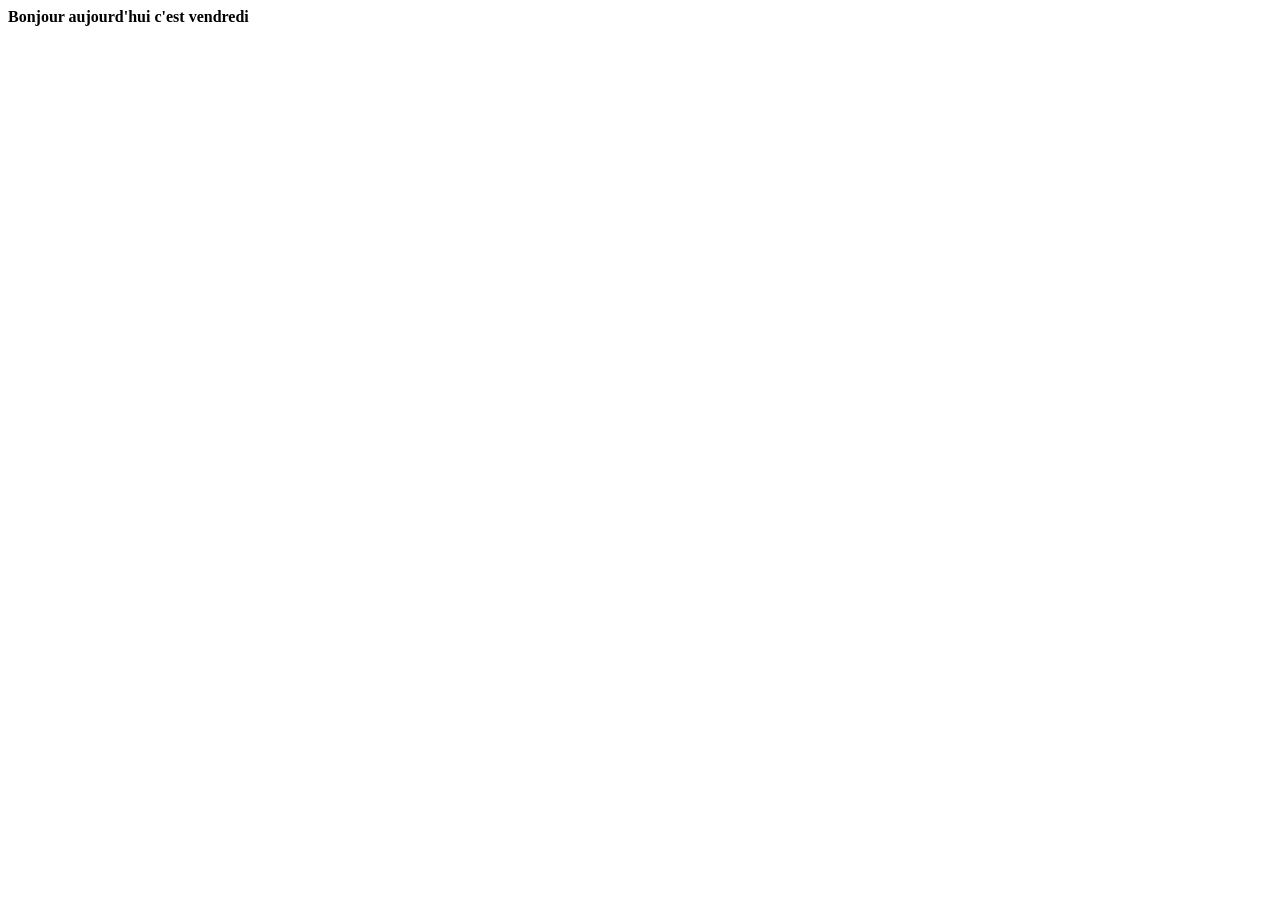
==== index.html @ 211306ec "premier commit" ====
<!DOCTYPE html>
<html lang="en">
<head>
    <meta charset="UTF-8">
    <meta name="viewport" content="width=device-width, initial-scale=1.0">
    <title>Kamilath</title>
</head>
<body>
 <strong>Bonjour aujourd'hui c'est vendredi</strong>   
</body>
</html>
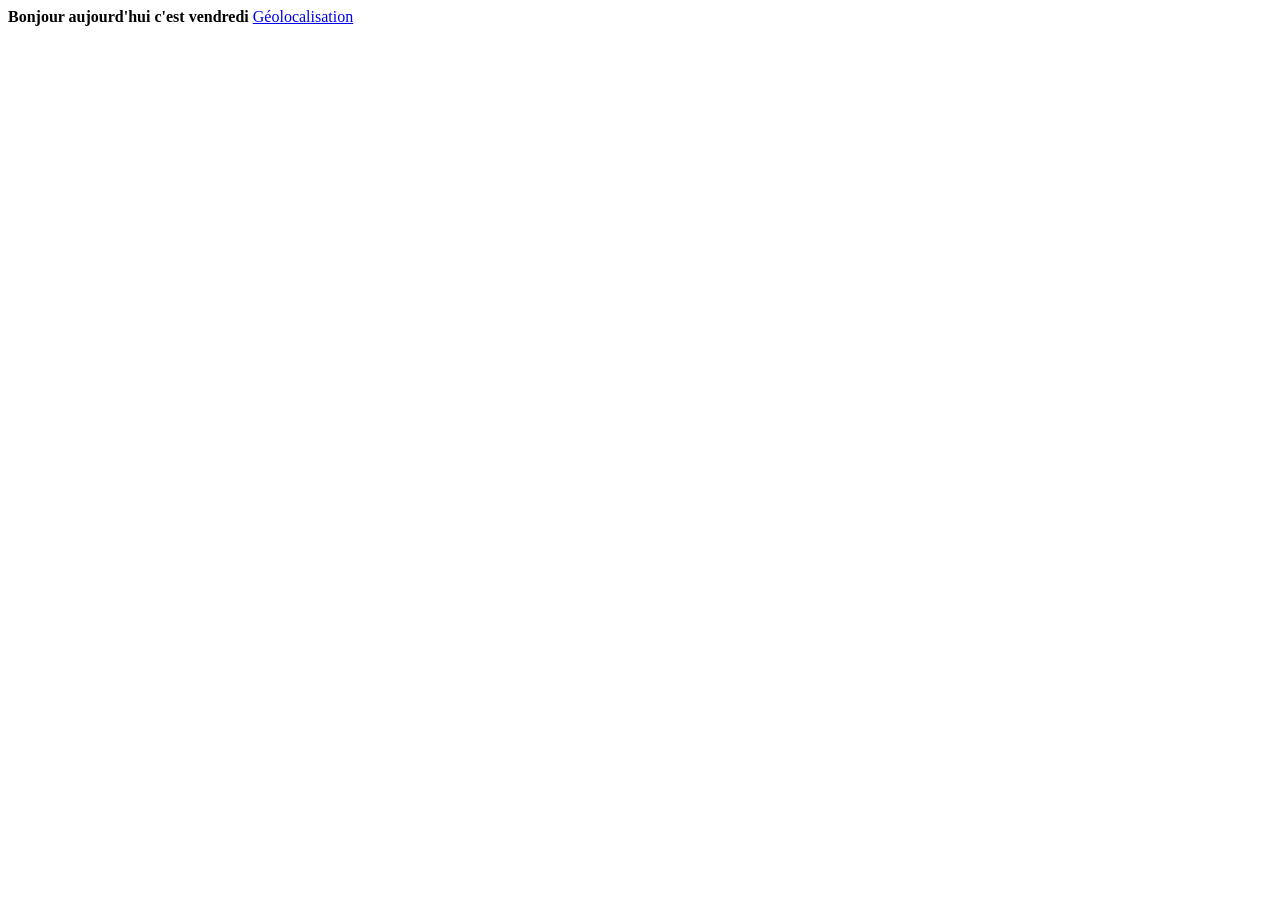
==== commit e44e3711: "modification commit" ====
--- a/index.html
+++ b/index.html
@@ -6,6 +6,7 @@
     <title>Kamilath</title>
 </head>
 <body>
- <strong>Bonjour aujourd'hui c'est vendredi</strong>   
+ <strong>Bonjour aujourd'hui c'est vendredi</strong> 
+ <a href="geolocalisation.html" target="_blank" >Géolocalisation</a>  
 </body>
 </html>
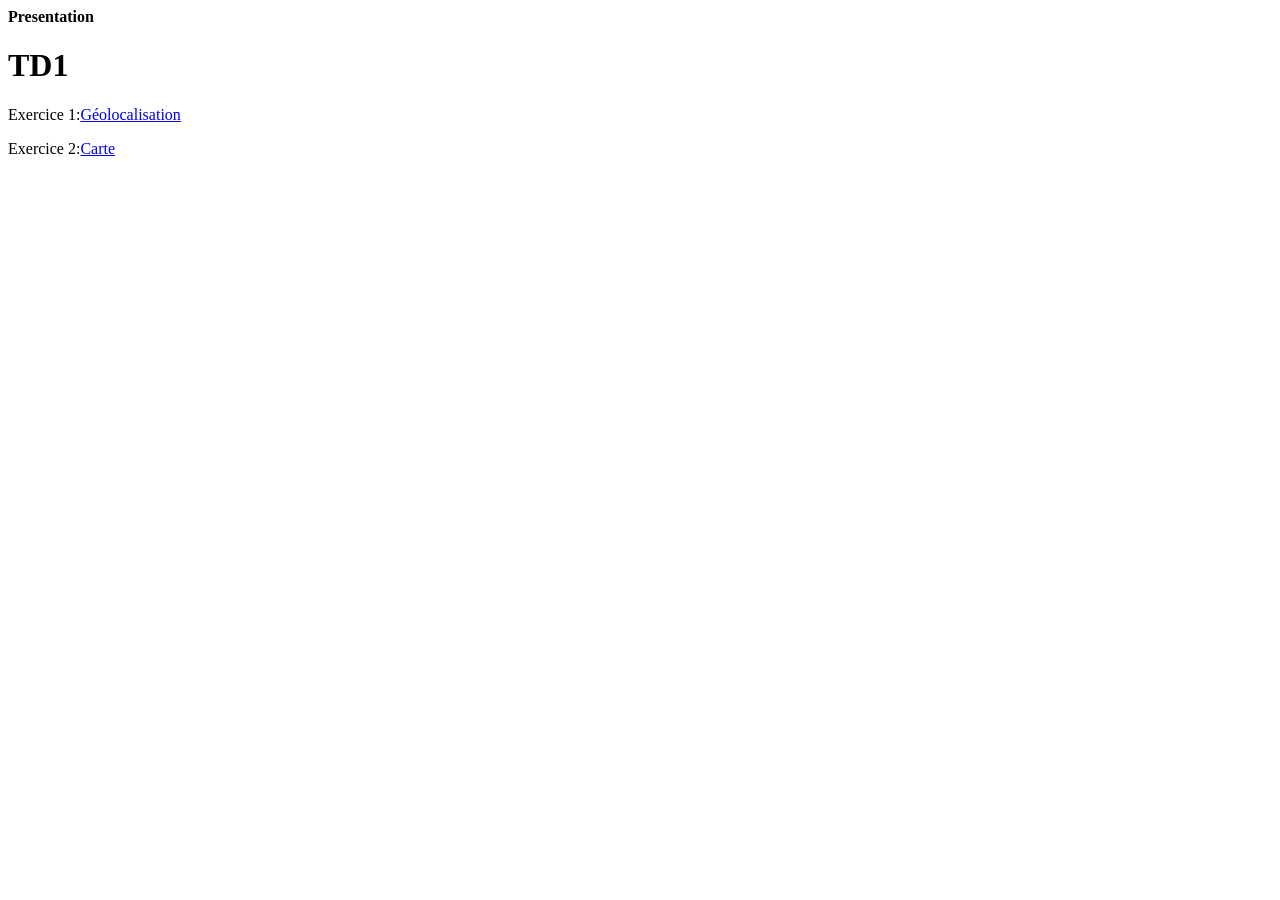
==== commit e7450989: "troisieme commit" ====
--- a/index.html
+++ b/index.html
@@ -6,7 +6,9 @@
     <title>Kamilath</title>
 </head>
 <body>
- <strong>Bonjour aujourd'hui c'est vendredi</strong> 
- <a href="geolocalisation.html" target="_blank" >Géolocalisation</a>  
+ <strong>Presentation</strong> 
+ <h1>TD1</h1>
+ <p>Exercice 1:<a href="geolocalisation.html" target="_blank" >Géolocalisation</a></p>
+ <p>Exercice 2:<a href="carte.html" target="_blank" >Carte</a></p>
 </body>
 </html>
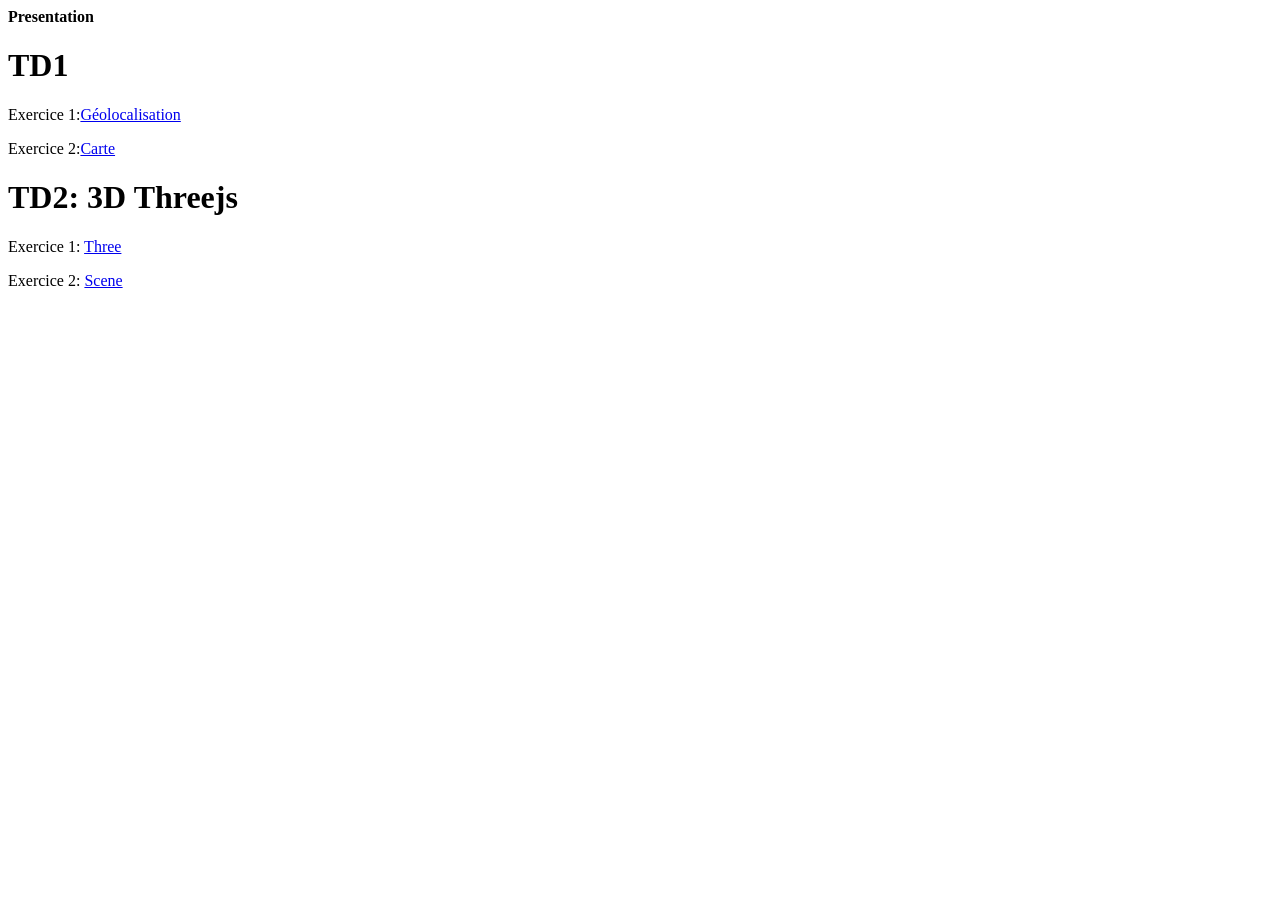
==== commit 3c852cc1: "Réorganisation du TD1 et ajout du TD2 Three.js Co-Authored-By: Claude Opus 5.5 <noreply@anthropic.co" ====
--- a/index.html
+++ b/index.html
@@ -8,7 +8,10 @@
 <body>
  <strong>Presentation</strong> 
  <h1>TD1</h1>
- <p>Exercice 1:<a href="geolocalisation.html" target="_blank" >Géolocalisation</a></p>
- <p>Exercice 2:<a href="carte.html" target="_blank" >Carte</a></p>
+ <p>Exercice 1:<a href="TD1/geolocalisation.html" target="_blank" >Géolocalisation</a></p>
+ <p>Exercice 2:<a href="TD1/carte.html" target="_blank" >Carte</a></p>
+ <h1>TD2: 3D Threejs</h1>
+<p>Exercice 1: <a href="TD2/threejs.html" target="_blank">Three</a></p>
+<p>Exercice 2: <a href="TD2/scene.html" target="_blank">Scene</a></p>
 </body>
 </html>
